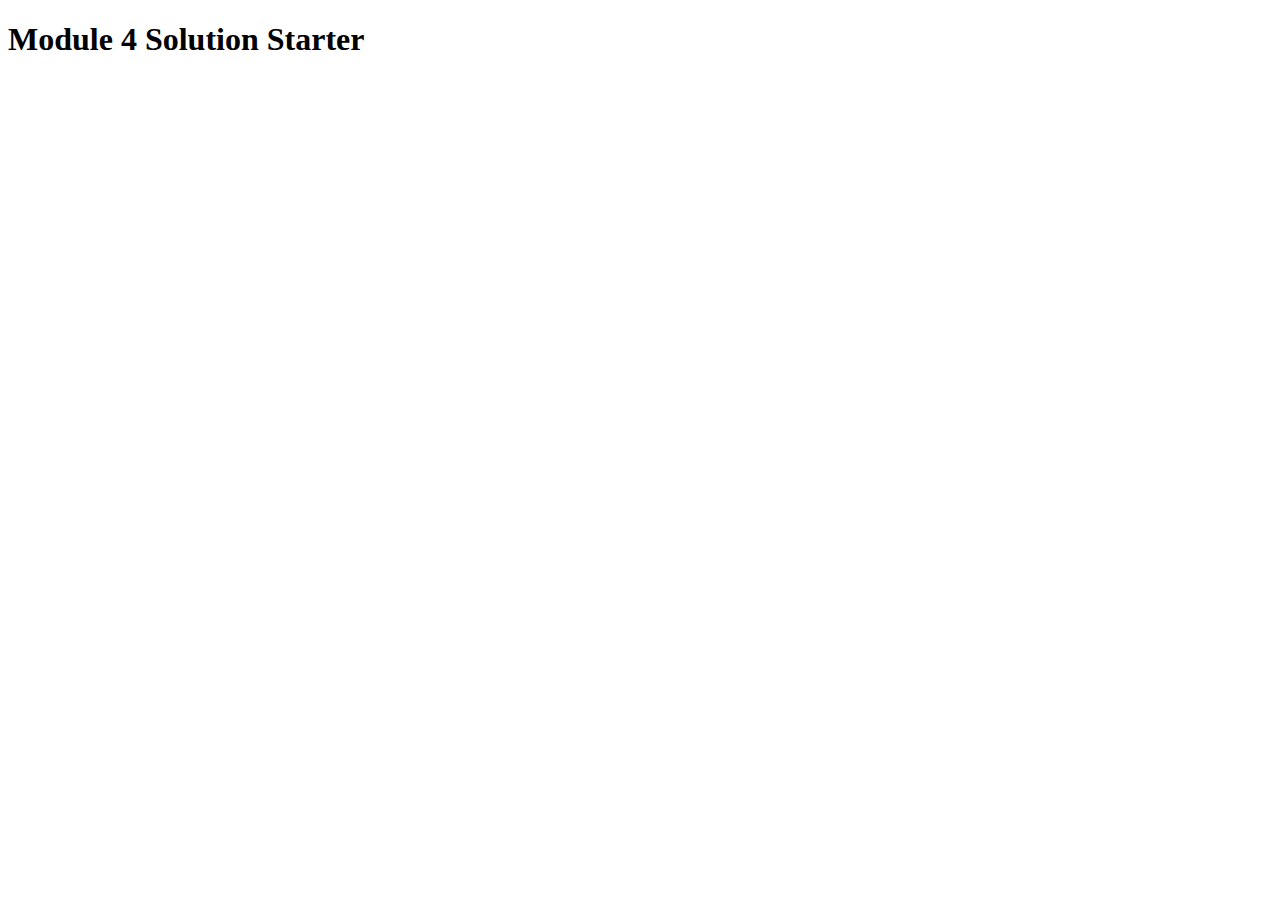
==== mod4_solution/index.html @ 7f12579a "Create index.html" ====
<!DOCTYPE html>
<html>
<head>
  <meta charset="utf-8">
  <title>Module 4 Solution Starter</title>
  <script src="SpeakHello.js"></script>
  <script src="SpeakGoodBye.js"></script>
  <script src="script.js"></script>
</head>
<body>
  <h1>Module 4 Solution Starter</h1>
</body>
</html>
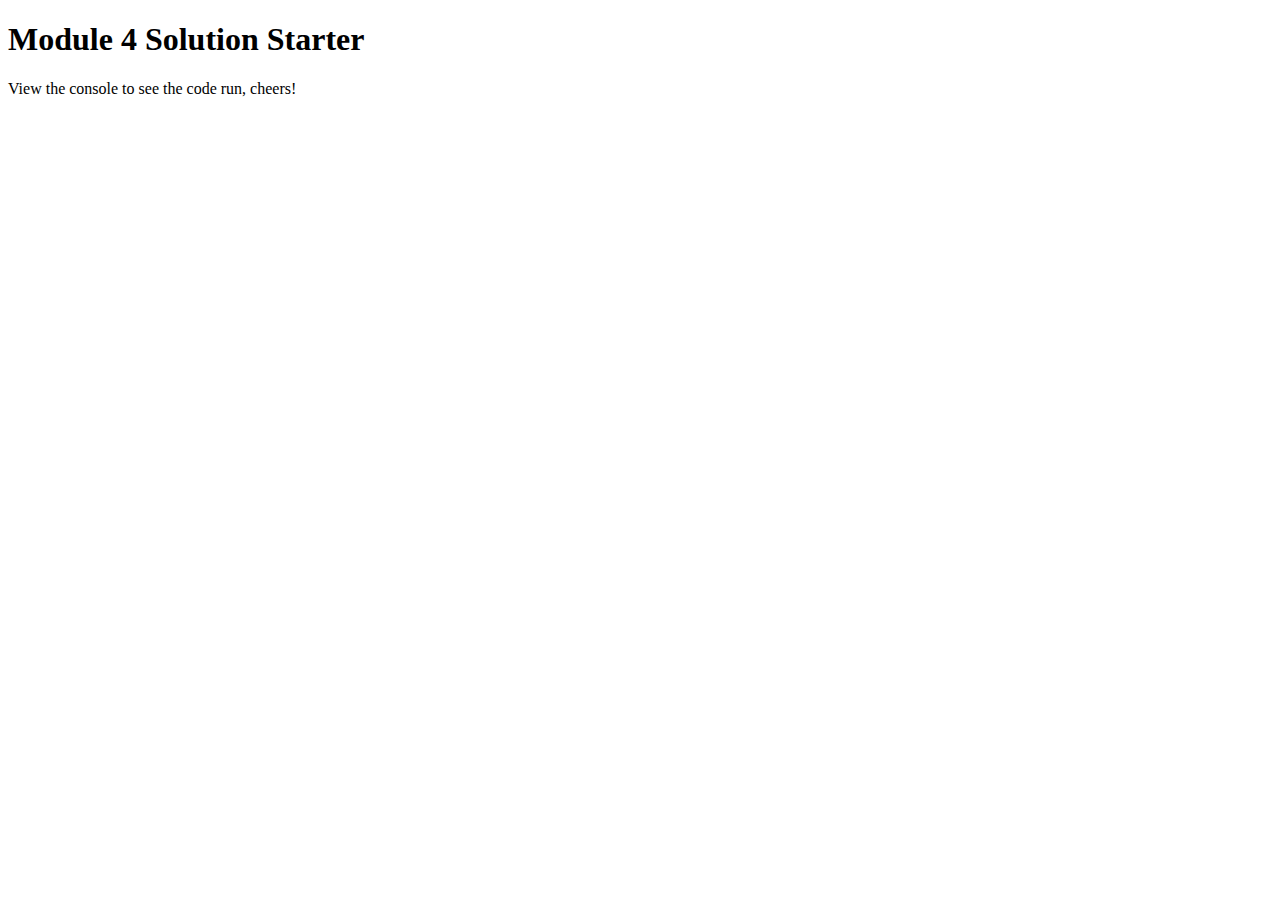
==== commit b5ba2b56: "Update index.html" ====
--- a/mod4_solution/index.html
+++ b/mod4_solution/index.html
@@ -4,10 +4,11 @@
   <meta charset="utf-8">
   <title>Module 4 Solution Starter</title>
   <script src="SpeakHello.js"></script>
-  <script src="SpeakGoodBye.js"></script>
+  <script src="SpeakGoodbye.js"></script>
   <script src="script.js"></script>
 </head>
 <body>
   <h1>Module 4 Solution Starter</h1>
+  <p>View the console to see the code run, cheers!</p
 </body>
 </html>
